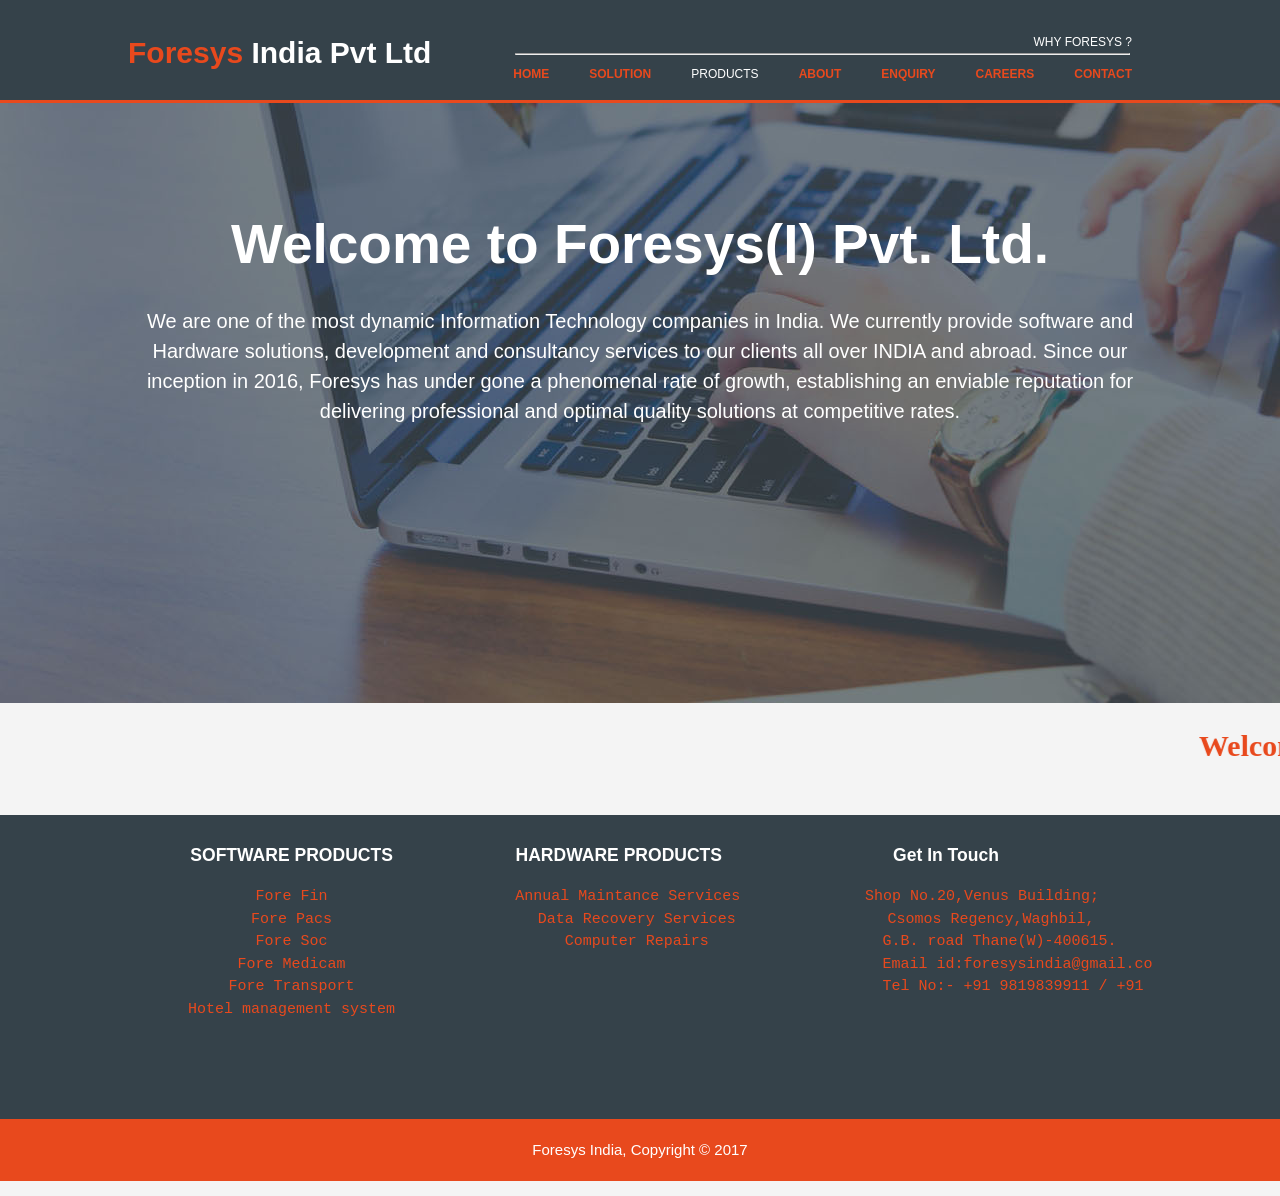
==== index.html @ 8c207b50 "Add files via upload" ====
<!DOCTYPE html>
<html>
<head>
<link rel="stylesheet" type="text/css" href="style.css">
	<title></title>
</head>
<body>
<header>
	<div class="container">
		<div id="branding">
			<h1><span class="highlight">Foresys</span> India Pvt Ltd</h1>
			</div>
	<nav>
		<ul>
		<li style="float: right; font-size: 15px;"><a href="#">Why Foresys ?</a></li>
		<hr width="93%" />
			<li class="current"><a href="web.html">Home</a></li>
			<li class="current"><a href="sol.html">Solution</a></li>
			<li class="dropdown" class="current">
<a href="#" class="dropmenu">Products</a>
<div class="dropdown-content">
<a href="#" id="content">Fore Fin</a>
<a href="#" id="content">Fore Pacs</a>
<a href="#" id="content">Fore Soc</a>
<a href="#" id="content">Fore Medicare</a>
<a href="#" id="content">Fore Transport</a>
</div>

</li>
			<li class="current"><a href="about.html">About</a></li>
			<li class="current"><a href="cont.html">Enquiry</a></li>
      <li class="current"><a href="ca.html">Careers</a></li>
			<li class="current"><a href="c1.html">Contact</a></li>
		</ul>
	</nav>
	</div>
</header>
<section id="showcase">
      <div class="container">
        <h1>Welcome to Foresys(I) Pvt. Ltd.</h1>
        <p>We are one of the most dynamic Information Technology companies in India. We currently provide software and Hardware solutions, development and consultancy services to our clients all over INDIA and abroad. Since our inception in 2016, Foresys has under gone a phenomenal rate of growth, establishing an enviable reputation for delivering professional and optimal quality solutions at competitive rates. </p>
      </div>
    </section>
	<marquee><h1 class="animate">Welcome To Foresys India Pvt. Ltd.</h1></marquee>
<footer id="boxes">
      <div class="container">
        <div class="box">
         
         
          <h3>SOFTWARE PRODUCTS</h3>
          <pre>
Fore Fin
Fore Pacs
Fore Soc
Fore Medicam
Fore Transport
Hotel management system
          </pre>
        </div>
        <div class="box">
          
          <h3>HARDWARE PRODUCTS</h3>
          <pre>
  Annual Maintance Services
    Data Recovery Services
    Computer Repairs
        </div>
        <div class="box">
          
          <h3>Get In Touch</h3>
          <pre>
        Shop No.20,Venus Building;
          Csomos Regency,Waghbil,
          G.B. road Thane(W)-400615.
          Email id:foresysindia@gmail.com
          Tel No:- +91 9819839911 / +91 9870131453 
                    </pre>
        </div>
      </div>
       <p id=copy>Foresys India, Copyright &copy; 2017</p>

    </footer>



</body>
</html>
---- style.css ----
body{
  font: 15px/1.5 Arial, Helvetica,sans-serif;
  padding:0;
  margin:0;
  background-color:#f4f4f4;
}

.container{
  width:80%;
  margin:auto;
  overflow:hidden;
}

ul{
  margin:0;
  padding:0;
}

header{
  background:#35424a;
  color:#ffffff;
  padding-top:30px;
  min-height:70px;
  border-bottom:#e8491d 3px solid;
}

header a{
  color:#ffffff;
  text-decoration:none;
  text-transform: uppercase;
  font-size:12px;
}

header li{
 float:left;
  display:inline;
  padding: 0 20px 0 20px;
}

header #branding{
  float:left;
}

header #branding h1{
  margin:0;
}

header nav{
  float:right;
  margin-top:0px auto;
}

header .highlight, header .current a{
  color:#e8491d;
  font-weight:bold;
}

header a:hover{
  color:#cccccc;
  font-weight:bold;
}

#boxes{
  margin-top:20px;
  background:#35424a ;
}

#boxes .box{
  float:left;
  text-align: center;
  width:30%;
  padding:10px;
}

#boxes .box img{
  width:90px;
}

#copy{
padding:20px;
  margin-top:50px;
  color:#ffffff;
  background-color:#e8491d;
  text-align: center;
}

h3{
color:#ffffff;
}
pre{
	color: #e8491d;
}

#col{
color:black;
font-family:tahoma;
}

#showcase{
  min-height:600px;
  background:url('showcase.jpg') no-repeat 0 -600px;
  text-align:center;
  color:#ffffff;

}

#showcase h1{
  margin-top:100px;
  font-size:55px;
  margin-bottom:10px;
}

#showcase p{
  font-size:20px;
}

#div1{
border-top:none;
border-right:none;
border-bottom:none;
}




div#first {
	width: 350px;
	height:auto;
	margin: 50px auto 0; 
	padding: 50px;
	background-color: #EEE;
	color: 	#333333;
	border: 2px solid #C2D6FF;  
	border-radius: 40px 40px 40px 40px;
}

label {  
	font-size: 15px;
	font-weight: bold;
}

input#fname { 
	background-image: url('../images/icon_name.png');
	background-repeat: no-repeat;
	background-position: 6px;
	border: 1px solid #DADADA;
	margin-top: 10px;
	margin-bottom: 10px;
	padding-left: 35px;
	width: 310px; 
	height: 30px; 
	font-size: 14px;
	box-shadow: 0 0 10px;
	-webkit-box-shadow:  0 0 10px;	/* for I.E */
	-moz-box-shadow: 0 0 10px;	/* for Mozilla web browser*/
	 border-radius: 5px;
	-webkit-border-radius: 5px;	/* for I.E */
	-moz-border-radius: 5px; 	/* for Mozilla web browser*/
}

input#email { 
    background-image: url('../images/email.png');
	background-repeat: no-repeat;
	background-position: 6px;
	border: 1px solid #DADADA;
	margin-top: 10px;
	margin-bottom: 10px;
	padding-left: 35px;
	width: 310px; 
	height: 30px; 
	font-size: 14px;
	box-shadow: 0 0 10px;
	-webkit-box-shadow:  0 0 10px;	/* for I.E */
	-moz-box-shadow: 0 0 10px;	/* for Mozilla web browser*/
     border-radius: 5px;
	-webkit-border-radius: 5px;	/* for I.E */
	-moz-border-radius: 5px;	/* for Mozilla web browser*/
}

input#contact { 
	background-image: url('../images/mobile.png');
	background-repeat: no-repeat;
	background-position: 6px;
	border: 1px solid #DADADA;
	margin-top: 10px;
	margin-bottom: 10px;
	padding-left: 35px;
	width: 310px;
	height: 30px; 
	font-size: 14px;
	box-shadow: 0 0 10px;
	-webkit-box-shadow:  0 0 10px;	/* for I.E */
	-moz-box-shadow: 0 0 10px;	/* for Mozilla web browser*/
	border-radius: 5px;
	-webkit-border-radius: 5px;	 /* for I.E */
	-moz-border-radius: 5px;	/* for Mozilla web browser*/
}

input#address {   
    background-image: url('../images/home.png');
	background-repeat: no-repeat;
	background-position: 6px;
	border: 1px solid #DADADA;
	margin-top: 10px;
	margin-bottom: 10px;
	padding-left: 35px;
	width: 310px; 
	height: 30px; 
	font-size: 14px;
	box-shadow: 0 0 10px;
	-webkit-box-shadow:  0 0 10px; /* for I.E */
	-moz-box-shadow: 0 0 10px;  /* for Mozilla web browser*/
	border-radius: 5px;
	-webkit-border-radius: 5px;  /* for I.E */
	-moz-border-radius: 5px;	/* for Mozilla web browser*/
}

input#submit {
	background-color:#cc7a66 ;
    border-radius: 5px;
    border: none;
    padding: 10px 25px 10px 25px;
    color: #FFF;
    text-shadow: 1px 1px 1px #949494;
	margin-left:120px;
}

input#submit:hover {
	background-color:	#FF9980;		  
}

.btn{
background:  #e8491d;
box-shadow: inset 0px 1px 0px 0px #7bdcf4;
border: 1px solid #e8491d ;
color: #ffffff;
font-size: 19px;
font-weight: bold;
cursor: pointer;
text-shadow: 0px 1px 0px #13506D;
width: 90px;
height: 30px;
border-radius:8px;
}

.btn:hover{
background-color:white;
color:#e8491d;
}

#li{display: inline-block;}

.dropmenu, .dropdown{display:inline-block;}
	
.dropdown:hover .dropdown-content{display:block;}
.dropdown-content{display:none; position:absolute;}
.dropdown-content a{display:block;}

#content{background:#35424a; 
color: #e8491d;
padding:10px;
}

#content:hover{
background:white;
color:#35424a;
}


.animate{
font-family:Tahoma;
color:#e8491d;
}
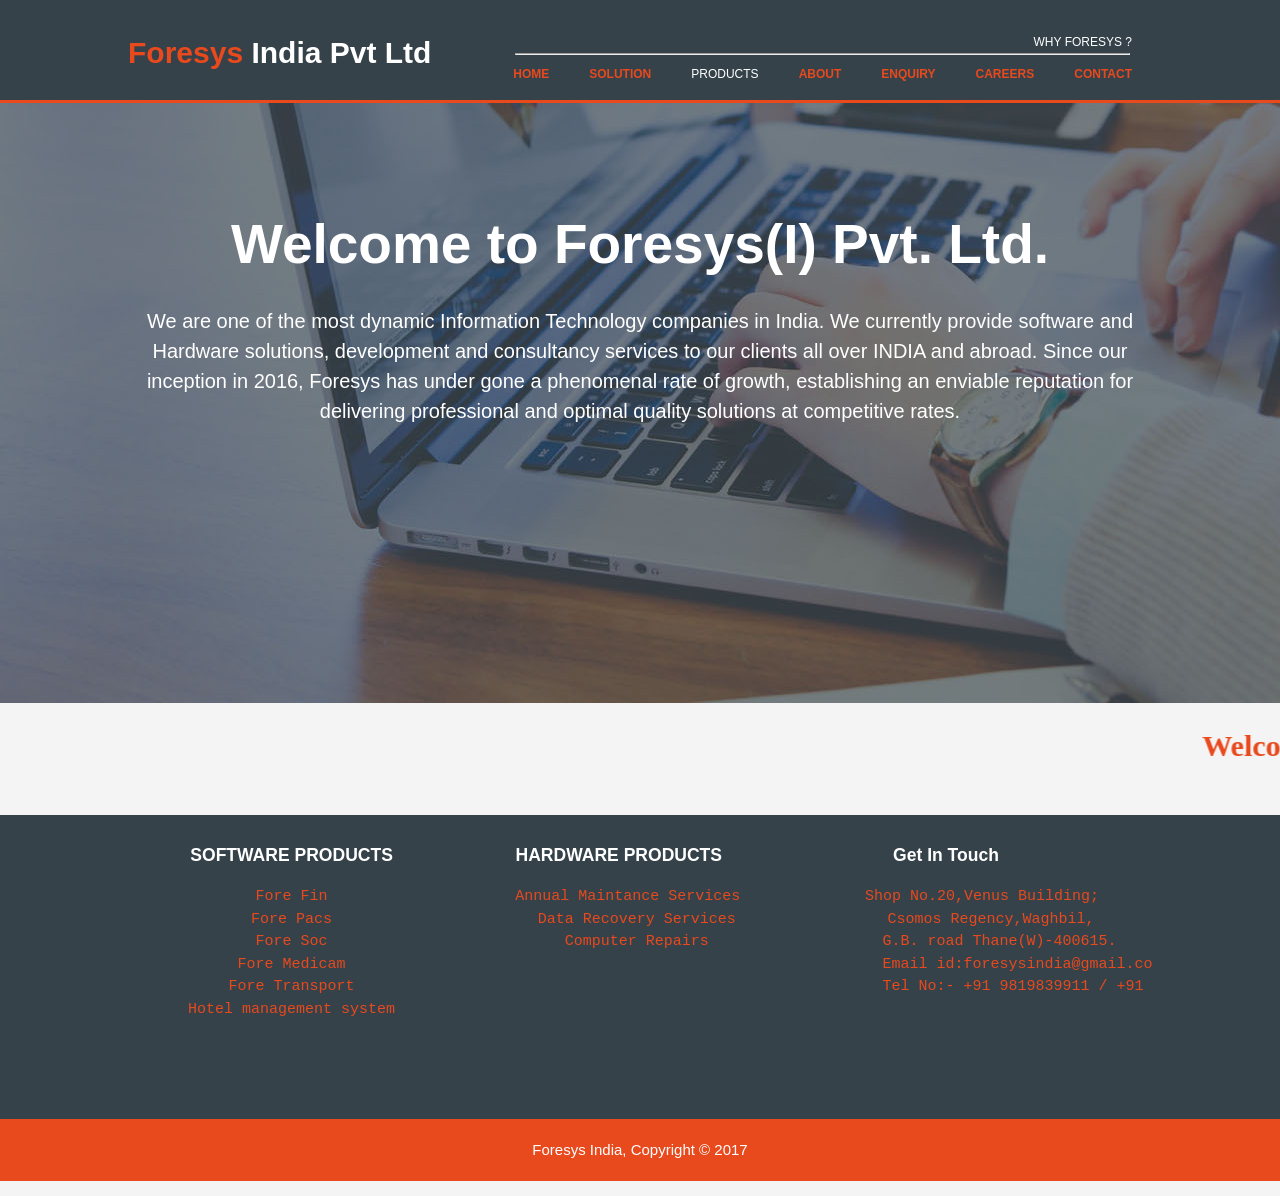
==== commit a9e366f2: "Add files via upload" ====
--- a/index.html
+++ b/index.html
@@ -14,7 +14,7 @@
 		<ul>
 		<li style="float: right; font-size: 15px;"><a href="#">Why Foresys ?</a></li>
 		<hr width="93%" />
-			<li class="current"><a href="web.html">Home</a></li>
+			<li class="current"><a href="index.html">Home</a></li>
 			<li class="current"><a href="sol.html">Solution</a></li>
 			<li class="dropdown" class="current">
 <a href="#" class="dropmenu">Products</a>
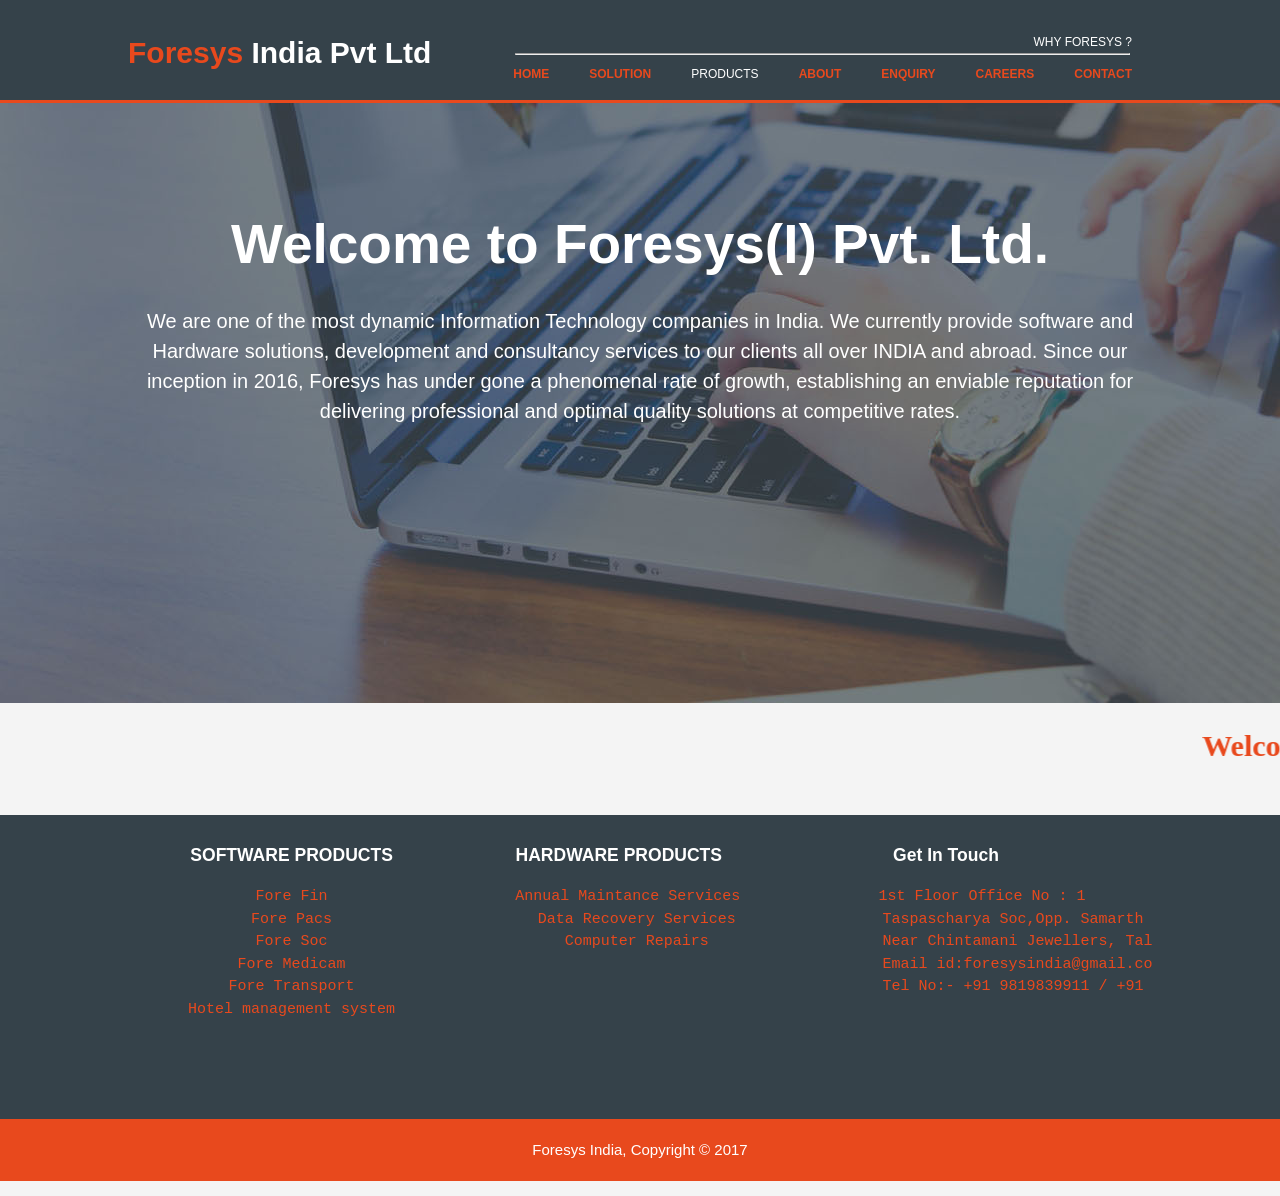
==== commit 4f6cda23: "Revise contact details and clean up HTML structure Updated contact information and fixed formatting " ====
--- a/index.html
+++ b/index.html
@@ -69,9 +69,9 @@
           
           <h3>Get In Touch</h3>
           <pre>
-        Shop No.20,Venus Building;
-          Csomos Regency,Waghbil,
-          G.B. road Thane(W)-400615.
+        1st Floor Office No : 1
+          Taspascharya Soc,Opp. Samarth Mandir,
+          Near Chintamani Jewellers, Talavpali Thane(W)-400601.
           Email id:foresysindia@gmail.com
           Tel No:- +91 9819839911 / +91 9870131453 
                     </pre>
@@ -84,4 +84,4 @@
 
 
 </body>
-</html>+</html>
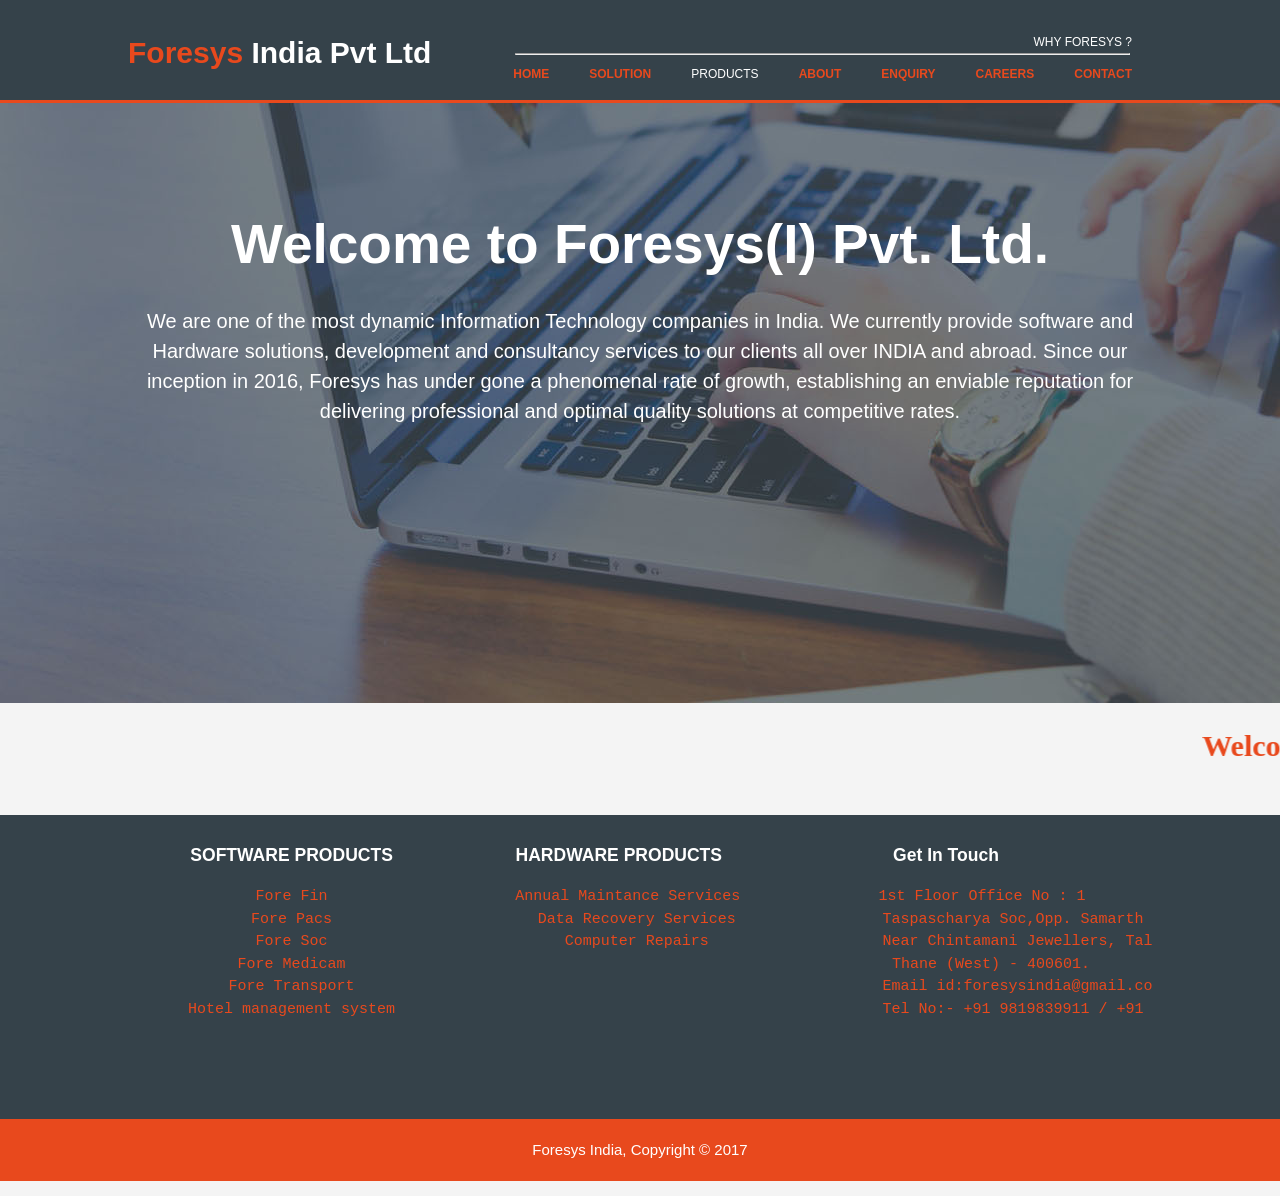
==== commit f8a6ee42: "Fix HTML formatting and structure" ====
--- a/index.html
+++ b/index.html
@@ -71,7 +71,8 @@
           <pre>
         1st Floor Office No : 1
           Taspascharya Soc,Opp. Samarth Mandir,
-          Near Chintamani Jewellers, Talavpali Thane(W)-400601.
+          Near Chintamani Jewellers, Talaopali
+          Thane (West) - 400601.
           Email id:foresysindia@gmail.com
           Tel No:- +91 9819839911 / +91 9870131453 
                     </pre>
